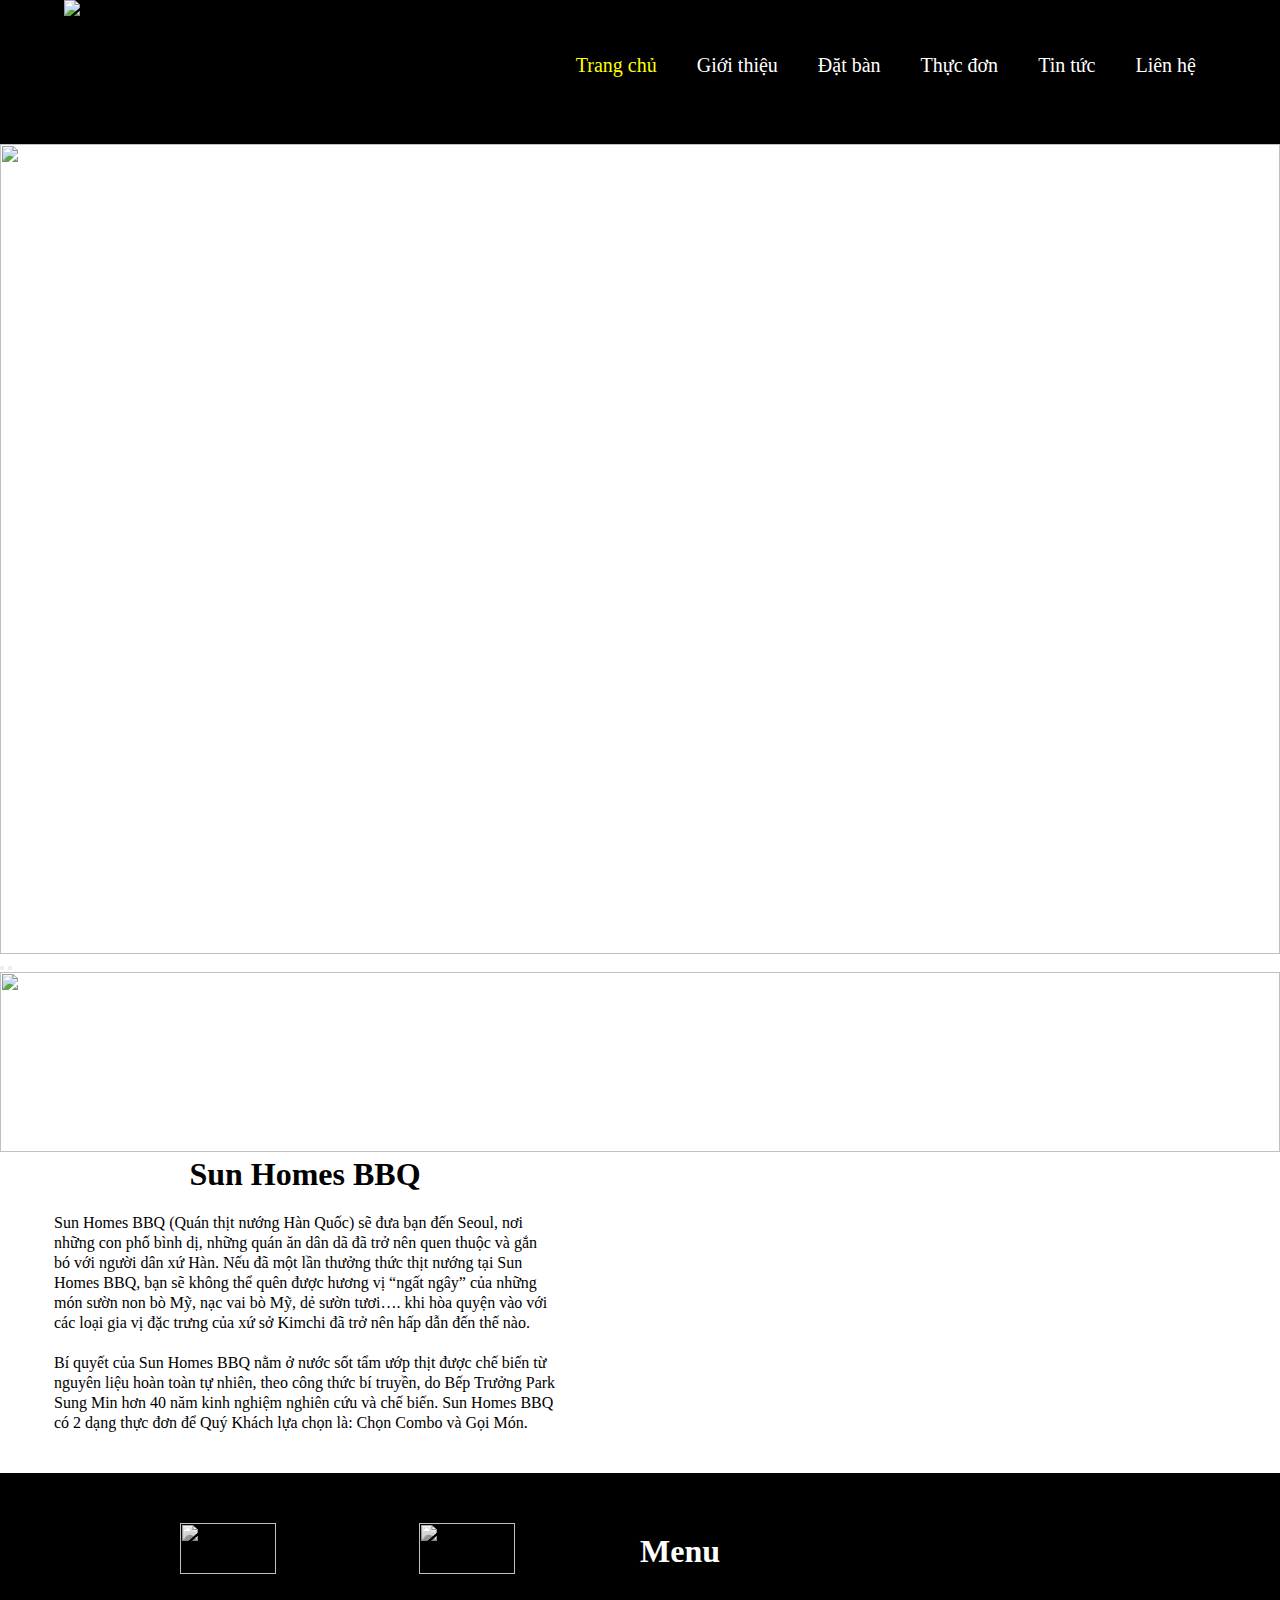
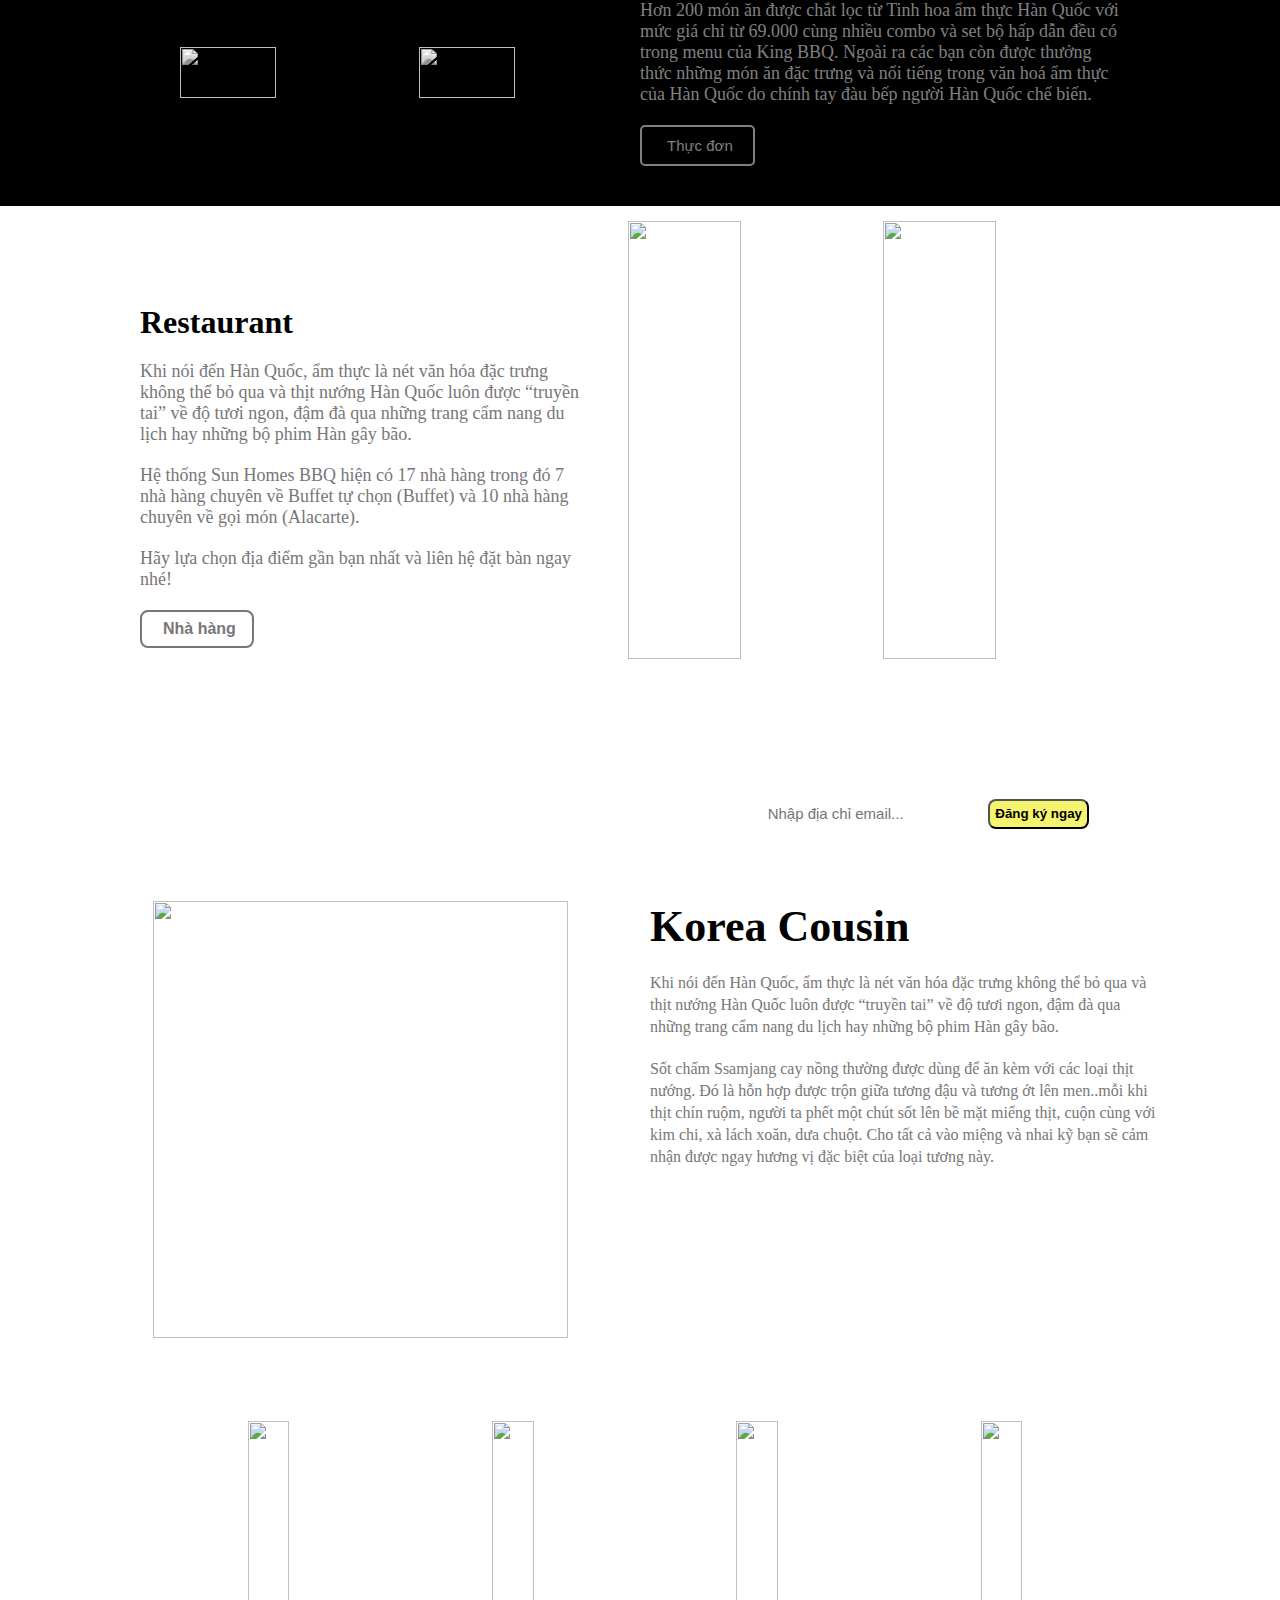
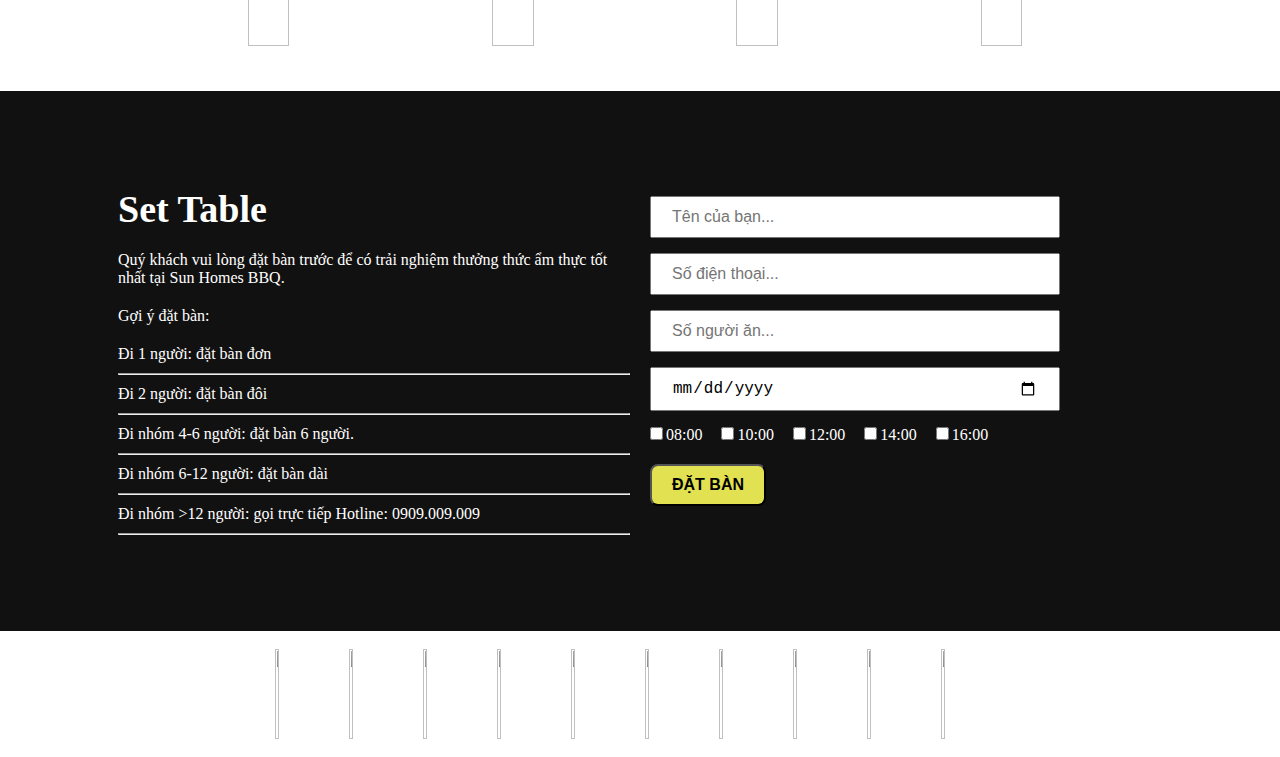
==== frontend_webtech/html/index.html @ 5ba057c3 "Add files via upload" ====
<!DOCTYPE html>
<html lang="en">
	<head>
		<meta charset="UTF-8" />
		<meta http-equiv="X-UA-Compatible" content="IE=edge" />
		<meta name="viewport" content="width=device-width, initial-scale=1.0" />
		<link rel="stylesheet" href="../css/index.css" />
		<script
			src="https://kit.fontawesome.com/48b5735cbc.js"
			crossorigin="anonymous"
		></script>
		<title>Food Store</title>
	</head>
	<body>
		<div class="top-bar">
			<img
				src="https://static.vecteezy.com/system/resources/previews/000/656/608/original/vector-restaurant-badge-and-logo-good-for-print.jpg"
				alt="logo"
			/>
			<div class="navbar">
				<a class="pressing-btn" href="#">Trang chủ</a>
				<a href="./intro.html">Giới thiệu</a>
				<a href="./order.html">Đặt bàn</a>
				<a href="./menu.html">Thực đơn</a>
				<a href="./news.html">Tin tức</a>
				<a href="./contact.html">Liên hệ</a>
			</div>
		</div>
	</div>

	<div class="intro-img">
		<div class="intro-food">
			<img
			src="https://homebbq.thietkewebsitemienphi.com/wp-content/uploads/2018/02/SLIDER2.jpg"
			alt=""
			/>
			<img 
			src="https://homebbq.thietkewebsitemienphi.com/wp-content/uploads/2018/02/fzn_0370_ll12.jpg" 
			alt=""
			/>
			<img 
			src="https://homebbq.thietkewebsitemienphi.com/wp-content/uploads/2018/02/menu.jpg" 
			alt=""
			/>
			<button onclick="plusIndex(-1)"><i class="fa-solid fa-angle-left i-1stl"></i></button>
			<button onclick="plusIndex(1)"><i class="fa-solid fa-angle-right i-1str"></i></button>
		</div>
		<div class="intro-price">
			<img
				src="https://homebbq.thietkewebsitemienphi.com/wp-content/uploads/2018/02/bang-gia-01-1024x165.png"
				alt=""
			/>
		</div>
		
		<div class="bbq">
			<div class="text-box">
				<h1>Sun Homes BBQ</h1>
				<p>
					Sun Homes BBQ (Quán thịt nướng Hàn Quốc) sẽ đưa bạn đến Seoul, nơi
					những con phố bình dị, những quán ăn dân dã đã trở nên quen thuộc và
					gắn bó với người dân xứ Hàn. Nếu đã một lần thưởng thức thịt nướng tại
					Sun Homes BBQ, bạn sẽ không thể quên được hương vị “ngất ngây” của
					những món sườn non bò Mỹ, nạc vai bò Mỹ, dẻ sườn tươi…. khi hòa quyện
					vào với các loại gia vị đặc trưng của xứ sở Kimchi đã trở nên hấp dẫn
					đến thế nào.
					<br />
					<br />
					Bí quyết của Sun Homes BBQ nằm ở nước sốt tẩm ướp thịt được chế biến
					từ nguyên liệu hoàn toàn tự nhiên, theo công thức bí truyền, do Bếp
					Trưởng Park Sung Min hơn 40 năm kinh nghiệm nghiên cứu và chế biến.
					Sun Homes BBQ có 2 dạng thực đơn để Quý Khách lựa chọn là: Chọn Combo
					và Gọi Món.
				</p>
			</div>
			<div class="img-box">
				<img
					src="https://th.bing.com/th/id/OIP.8D7xniYbR3poVPLL6-sNwQAAAA?pid=ImgDet&rs=1"
					alt=""
				/>
			</div>
			<div class="img-box">
				<img
					src="https://th.bing.com/th/id/OIP.RMewTysWflvPbRGH8wD66gHaEl?pid=ImgDet&rs=1"
					alt=""
				/>
			</div>
		</div>

		<div class="menu">
			<div class="img-box-2">
				<img
					src="https://homebbq.thietkewebsitemienphi.com/wp-content/uploads/2018/02/1212.jpg"
					alt=""
				/>
				<img
					src="https://homebbq.thietkewebsitemienphi.com/wp-content/uploads/2018/02/fzn_0496_ll-900x598-300x199.jpg"
					alt=""
				/>
				<img
					src="https://homebbq.thietkewebsitemienphi.com/wp-content/uploads/2018/02/4534545345.jpg"
					alt=""
				/>
				<img
					src="https://homebbq.thietkewebsitemienphi.com/wp-content/uploads/2018/02/fzn_0370_ll12-1.jpg"
					alt=""
				/>
			</div>
			<div class="text-box-2">
				<h1>Menu</h1>
				<p>
					Hơn 200 món ăn được chắt lọc từ Tinh hoa ẩm thực Hàn Quốc với mức giá
					chỉ từ 69.000 cùng nhiều combo và set bộ hấp dẫn đều có trong menu của
					King BBQ. Ngoài ra các bạn còn được thưởng thức những món ăn đặc trưng
					và nổi tiếng trong văn hoá ẩm thực của Hàn Quốc do chính tay đàu bếp
					người Hàn Quốc chế biến.
				</p>
				<button><i class="fa-solid fa-bag-shopping"></i>Thực đơn</button>
			</div>
		</div>

		<div class="restaurant">
			<div class="text-box-4">
				<h1>Restaurant</h1>
				<p>
					Khi nói đến Hàn Quốc, ẩm thực là nét văn hóa đặc trưng không thể bỏ
					qua và thịt nướng Hàn Quốc luôn được “truyền tai” về độ tươi ngon, đậm
					đà qua những trang cẩm nang du lịch hay những bộ phim Hàn gây bão.
				</p>
				<p>
					Hệ thống Sun Homes BBQ hiện có 17 nhà hàng trong đó 7 nhà hàng chuyên
					về Buffet tự chọn (Buffet) và 10 nhà hàng chuyên về gọi món
					(Alacarte).
				</p>
				<p>Hãy lựa chọn địa điểm gần bạn nhất và liên hệ đặt bàn ngay nhé!</p>
				<button>
					<i class="fa-solid fa-magnifying-glass"></i><b>Nhà hàng</b>
				</button>
			</div>
			<div class="img-box-4">
				<img
					src="https://homebbq.thietkewebsitemienphi.com/wp-content/uploads/2018/02/nha-hang-king-bbq-1-2-679x1024.jpg"
					alt=""
				/>
				<img
					src="https://homebbq.thietkewebsitemienphi.com/wp-content/uploads/2018/02/nha-hang-king-bbq-1-1-679x1024.jpg"
					alt=""
				/>
			</div>
		</div>

		<div class="sign-up">
			<p>Đăng ký để nhận ưu đãi hàng tháng tới 30% từ Sun Homes BBQ</p>
			<input type="text" placeholder="  Nhập địa chỉ email..." />
			<button><b>Đăng ký ngay</b></button>
		</div>

		<div class="cousin">
			<div class="top-cousin">
				<div class="img-box-5">
					<img
						src="https://homebbq.thietkewebsitemienphi.com/wp-content/uploads/2018/02/213854-set-menu-han-quoc-hap-dan-danh-cho-2-nguoi-suon-nuong-han-quoc.jpg"
						alt=""
					/>
				</div>
				<div class="text-box-5">
					<h1>Korea Cousin</h1>
					<p>
						Khi nói đến Hàn Quốc, ẩm thực là nét văn hóa đặc trưng không thể
						bỏ qua và thịt nướng Hàn Quốc luôn được “truyền tai” về độ tươi
						ngon, đậm đà qua những trang cẩm nang du lịch hay những bộ phim
						Hàn gây bão.
					</p>
					<p>
						Sốt chấm Ssamjang cay nồng thường được dùng để ăn kèm với các loại
						thịt nướng. Đó là hỗn hợp được trộn giữa tương đậu và tương ớt lên
						men..mỗi khi thịt chín ruộm, người ta phết một chút sốt lên bề mặt
						miếng thịt, cuộn cùng với kim chi, xà lách xoăn, dưa chuột. Cho
						tất cả vào miệng và nhai kỹ bạn sẽ cảm nhận được ngay hương vị đặc
						biệt của loại tương này.
					</p>
				</div>
			</div>

			<div class="bottom-cousin">
				<img
					src="https://homebbq.thietkewebsitemienphi.com/wp-content/uploads/2018/02/cach-an-thit-nuong-2.jpg"
					alt=""
				/>
				<img
					src="https://homebbq.thietkewebsitemienphi.com/wp-content/uploads/2018/02/img20161208034438844.jpg"
					alt=""
				/>
				<img
					src="https://homebbq.thietkewebsitemienphi.com/wp-content/uploads/2018/02/1-11-2014-6-05-19-PM.jpg"
					alt=""
				/>
				<img
					src="https://homebbq.thietkewebsitemienphi.com/wp-content/uploads/2018/02/images.jpg"
					alt=""
				/>
			</div>
		</div>

		<div class="order">
			<div class="text-box-3">
				<h1>Set Table</h1>
				<p class="no-num">
					Quý khách vui lòng đặt bàn trước để có trải nghiệm thưởng thức ẩm thực
					tốt nhất tại Sun Homes BBQ.
				</p>
				<p class="no-num">Gợi ý đặt bàn:</p>
				<p><i class="fa-solid fa-angle-right i-2nd"></i> Đi 1 người: đặt bàn đơn</p>
				<hr />
				<p><i class="fa-solid fa-angle-right i-2nd"></i> Đi 2 người: đặt bàn đôi</p>
				<hr />
				<p>
					<i class="fa-solid fa-angle-right i-2nd"></i> Đi nhóm 4-6 người: đặt bàn 6
					người.
				</p>
				<hr />
				<p>
					<i class="fa-solid fa-angle-right i-2nd"></i> Đi nhóm 6-12 người: đặt bàn
					dài
				</p>
				<hr />
				<p>
					<i class="fa-solid fa-angle-right i-2nd"></i> Đi nhóm >12 người: gọi trực
					tiếp Hotline: 0909.009.009
				</p>
				<hr />
			</div>

			<div class="infor">
				<form action="#">
					<input type="text" placeholder="Tên của bạn..." required/>
					<input type="text" placeholder="Số điện thoại..." required/>
					<input type="number" placeholder="Số người ăn..." required/>
					<input type="date" required/>
					<input class="checkbox" type="checkbox" /><span>08:00</span>
					<input class="checkbox" type="checkbox" /><span>10:00</span>
					<input class="checkbox" type="checkbox" /><span>12:00</span>
					<input class="checkbox" type="checkbox" /><span>14:00</span>
					<input class="checkbox" type="checkbox" /><span>16:00</span>
					<button type="submit"><b>ĐẶT BÀN</b></button>
				</form>
			</div>
		</div>

		<div class="donor">
			<img src="https://homebbq.thietkewebsitemienphi.com/wp-content/uploads/2018/02/macgicc.png" alt=""/>
			<img src="https://homebbq.thietkewebsitemienphi.com/wp-content/uploads/2018/02/cbjc.png" alt=""/>
			<img src="https://homebbq.thietkewebsitemienphi.com/wp-content/uploads/2018/02/logo-cbs-2.png" alt=""/>
			<img src="https://homebbq.thietkewebsitemienphi.com/wp-content/uploads/2018/02/asm_color-1.png" alt=""/>
			<img src="https://homebbq.thietkewebsitemienphi.com/wp-content/uploads/2018/02/hutong_color.png" alt=""/>
			<img src="https://homebbq.thietkewebsitemienphi.com/wp-content/uploads/2018/02/3cc_color.png" alt=""/>
			<img src="https://homebbq.thietkewebsitemienphi.com/wp-content/uploads/2018/02/0d6208722f020705340d841f32286ef1a01f2c196a291bc368-pimgpsh_fullsize_distr.png" alt=""/>
			<img src="https://homebbq.thietkewebsitemienphi.com/wp-content/uploads/2018/02/gogic.png" alt=""/>
			<img src="https://homebbq.thietkewebsitemienphi.com/wp-content/uploads/2018/02/itachocoloe.png" alt=""/>
			<img src="https://homebbq.thietkewebsitemienphi.com/wp-content/uploads/2018/02/icookc.png" alt=""/>
		</div>

		<script>	
			var slideIndexIntro = 0;
			var slideIndexDonor = 0;
			var arrImgIntro = document.querySelectorAll('.intro-food > img');
			var arrImgDonor = document.querySelectorAll('.donor img');

			function plusIndex(n) {
				showSlideIntro(slideIndexIntro + n);
			}

			function showSlideIntro(n) {				
				slideIndexIntro = n;

				if (n >= arrImgIntro.length) slideIndexIntro = 0;
				if (n < 0) slideIndexIntro = arrImgIntro.length - 1;

				for (let i = 0; i < arrImgIntro.length; i++) {
					arrImgIntro[i].style.display = 'none';
				}

				arrImgIntro[slideIndexIntro].style.display = 'block';
			}

			function showSlideDonor() {
				const len = arrImgDonor.length;

				for (let i = 0; i < len; i++) {
					arrImgDonor[i].style.display = 'none';
				}

				const x = len - slideIndexDonor;
				if (x < 6) {
					for (let i = slideIndexDonor; i < len; i++) {
						arrImgDonor[i].style.display = 'block';
						arrImgDonor[i].style.order = i - slideIndexDonor + 1;
					}

					for (let i = 0; i < 6 - x; i++) {
						arrImgDonor[i].style.display = 'block';
						arrImgDonor[i].style.order = i + len - slideIndexDonor + 1;
					}
				} else {
					for (let i = slideIndexDonor; i < slideIndexDonor + 6; i++) {
						arrImgDonor[i].style.display = 'block';
						arrImgDonor[i].style.order = i - slideIndexDonor + 1;
					}
				}
				
			}

			showSlideIntro(slideIndexIntro);
			setInterval(() => {
				slideIndexDonor++;
				if (slideIndexDonor >= arrImgDonor.length) slideIndexDonor = 0;
				showSlideDonor();
			}, 2000);		
		</script>
	</body>
</html>
---- frontend_webtech/css/index.css ----
* {
	margin: 0;
	padding: 0;
	box-sizing: border-box;
}

.top-bar {
	width: 100%;
	height: 16vh;
	background-color: black;
	position: relative;
}

.top-bar img {
	width: 10vw;
	height: 16vh;
	position: absolute;
	top: 0;
	left: 5%;
}

.navbar {
	display: flex;
	position: absolute;
	right: 5%;
	top: 6vh;
	font-size: 20px;
}

.navbar a {
	text-decoration: none;
	padding: 0 20px;
	color: white;
}

.navbar .pressing-btn {
	color: yellow;
}

.navbar a:hover {
	color: yellow;
}

.intro-img {
	width: 100%;
	height: 120vh;
}

.intro-food {
	position: relative;
}

.intro-food:hover .i-1stl,
.intro-food:hover .i-1str {
	visibility: visible;
	cursor: pointer;
}

.intro-food > img {
	width: 100%;
	height: 90vh;
	overflow: hidden;
	/* display: none; */
}

.i-1stl {
	position: absolute;
	top: 50%;
	left: 5%;
	color: white;
	font-size: 25px;
	visibility: hidden;
}

.i-1str {
	position: absolute;
	top: 50%;
	right: 5%;
	color: white;
	font-size: 25px;
	visibility: hidden;
}

.i-1stl:hover,
.i-1str:hover {
	color: rgb(225, 225, 81);
}

.intro-price {
	text-align: center;
}

.intro-price > img {
	width: 100%;
	height: 20vh;
	overflow: hidden;
	/* display: none; */
}

.bbq {
	display: flex;
	align-items: center;
	justify-content: center;
	margin: 0 0 40px 0;
}

.text-box {
	width: 40%;
	padding-left: 10px;
}

.text-box h1 {
	text-align: center;
	margin-bottom: 20px;
}

.text-box p {
	text-align: left;
	line-height: 20px;
}

.img-box {
	width: 25%;
	height: 200px;
	overflow: hidden;
	margin: 0 10px;
}

.img-box img {
	transition: transform 0.6s;
	width: 100%;
}

.bbq img:hover {
	transform: scale(1.3);
}

.menu {
	display: flex;
	justify-content: center;
	background-color: black;
	padding: 40px;
}

.text-box-2 {
	width: 40%;
	color: gray;
}

.img-box-2 {
	width: 40%;
}

.text-box-2 h1 {
	color: white;
	padding: 20px 0 30px 0;
}

.text-box-2 p {
	font-size: 18px;
	padding: 0 0 20px 0;
}

.text-box-2 button {
	background-color: black;
	color: grey;
	font-size: 15px;
	padding: 10px 20px;
	border: 2px solid grey;
	border-radius: 5px;
}

.text-box-2 button:hover {
	background-color: white;
	color: #666;
	cursor: pointer;
}

.fa-bag-shopping {
	margin-right: 5px;
}

.img-box-2 img {
	width: 49%;
	height: 49%;
	padding: 10px 20px;
	filter: grayscale(100%);
	transition: filter 0.6s;
}

.img-box-2 img:hover {
	filter: grayscale(0%);
}

.restaurant {
	width: 100%;
	height: 60vh;
	display: flex;
	align-items: center;
	justify-content: center;
}

.text-box-4 {
	width: 35%;
	margin-right: 40px;
}

.text-box-4 h1 {
	margin-bottom: 20px;
}

.text-box-4 p,
.text-box-4 button {
	color: #777;
	font-size: 18px;
	padding: 0 0 20px 0;
}

.text-box-4 button {
	font-size: 16px;
	background-color: white;
	padding: 8px 16px;
	border-radius: 8px;
	border: 2px solid #777;
	transition: 0.6s;
}

.text-box-4 button:hover {
	border-color: white;
	cursor: pointer;
}

.fa-magnifying-glass {
	margin-right: 5px;
}

.img-box-4 {
	width: 40%;
	height: 100%;
}

.img-box-4 img {
	width: 49%;
	height: 90%;
	margin-top: 3%;
	padding-right: 20px;
	overflow: hidden;
}

.sign-up {
	width: 100%;
	height: 15vh;
	background-image: url('https://homebbq.thietkewebsitemienphi.com/wp-content/uploads/2018/02/SLIDER2.jpg');
	display: flex;
	align-items: center;
	justify-content: center;
}

.sign-up p {
	color: white;
	font-size: 20px;
	margin-right: 40px;
}

.sign-up input {
	background-color: rgba(255, 255, 255, 0.2);
	color: white;
	border: none;
	border-radius: 15px;
	font-size: 15px;
	height: 30px;
	margin-right: 20px;
	padding: 10px;
}

.sign-up button {
	height: 30px;
	border-radius: 8px;
	background-color: rgb(244, 244, 111);
	padding: 0 5px;
	transition: background-color 0.6s;
}

.sign-up button:hover {
	background-color: rgb(175, 175, 70);
	cursor: pointer;
}

.cousin {
	width: 100%;
	height: 90vh;
}

.top-cousin {
	width: 100%;
	height: 60vh;
	display: flex;
	justify-content: center;
}

.img-box-5 {
	width: 40%;
}

.img-box-5 img {
	width: 90%;
	height: 90%;
	margin-top: 20px;
	margin-left: 35px;
}

.text-box-5 {
	width: 40%;
	margin-left: 20px;
}

.text-box-5 h1 {
	font-size: 44px;
	margin: 20px 0;
}

.text-box-5 p {
	font-size: 16px;
	line-height: 22px;
	padding: 0 0 20px 0;
	color: #777;
}

.bottom-cousin {
	text-align: center;
}

.bottom-cousin img {
	display: inline-block;
	height: 25vh;
	width: 18%;
	margin-right: 10px;
}

.order {
	width: 100%;
	height: 60vh;
	display: flex;
	align-items: center;
	justify-content: center;
	background-color: rgb(18, 17, 17);
}

.text-box-3 {
	width: 40%;
	margin-right: 20px;
	color: white;
}

.text-box-3 h1 {
	font-size: 38px;
}

.text-box-3 p {
	margin: 10px 0;
	font-size: 16px;
}

.text-box-3 .no-num {
	margin: 20px 0;
}

.i-2nd {
	color: rgb(91, 174, 32);
}

.infor {
	width: 40%;
}

.infor input:not(.checkbox),
.infor button {
	display: block;
}

.infor input:not(.checkbox) {
	margin: 0 0 15px 0;
	font-size: 16px;
	width: 80%;
	padding: 10px 20px;
}

.checkbox {
	margin-right: 3px;
}

.infor span {
	color: white;
	margin-right: 15px;
}

.infor button {
	margin: 20px 0;
	font-size: 16px;
	background-color: rgb(225, 225, 81);
	padding: 10px 20px;
	border-radius: 8px;
	transition: background-color 0.6s;
}

.infor button:hover {
	background-color: rgb(175, 175, 70);
	cursor: pointer;
}

.donor {
	display: flex;
	width: 100%;
	height: 14vh;
	justify-content: center;
	align-items: center;
}

.donor img {
	width: 5%;
	height: 10vh;
	margin: 5px;
}
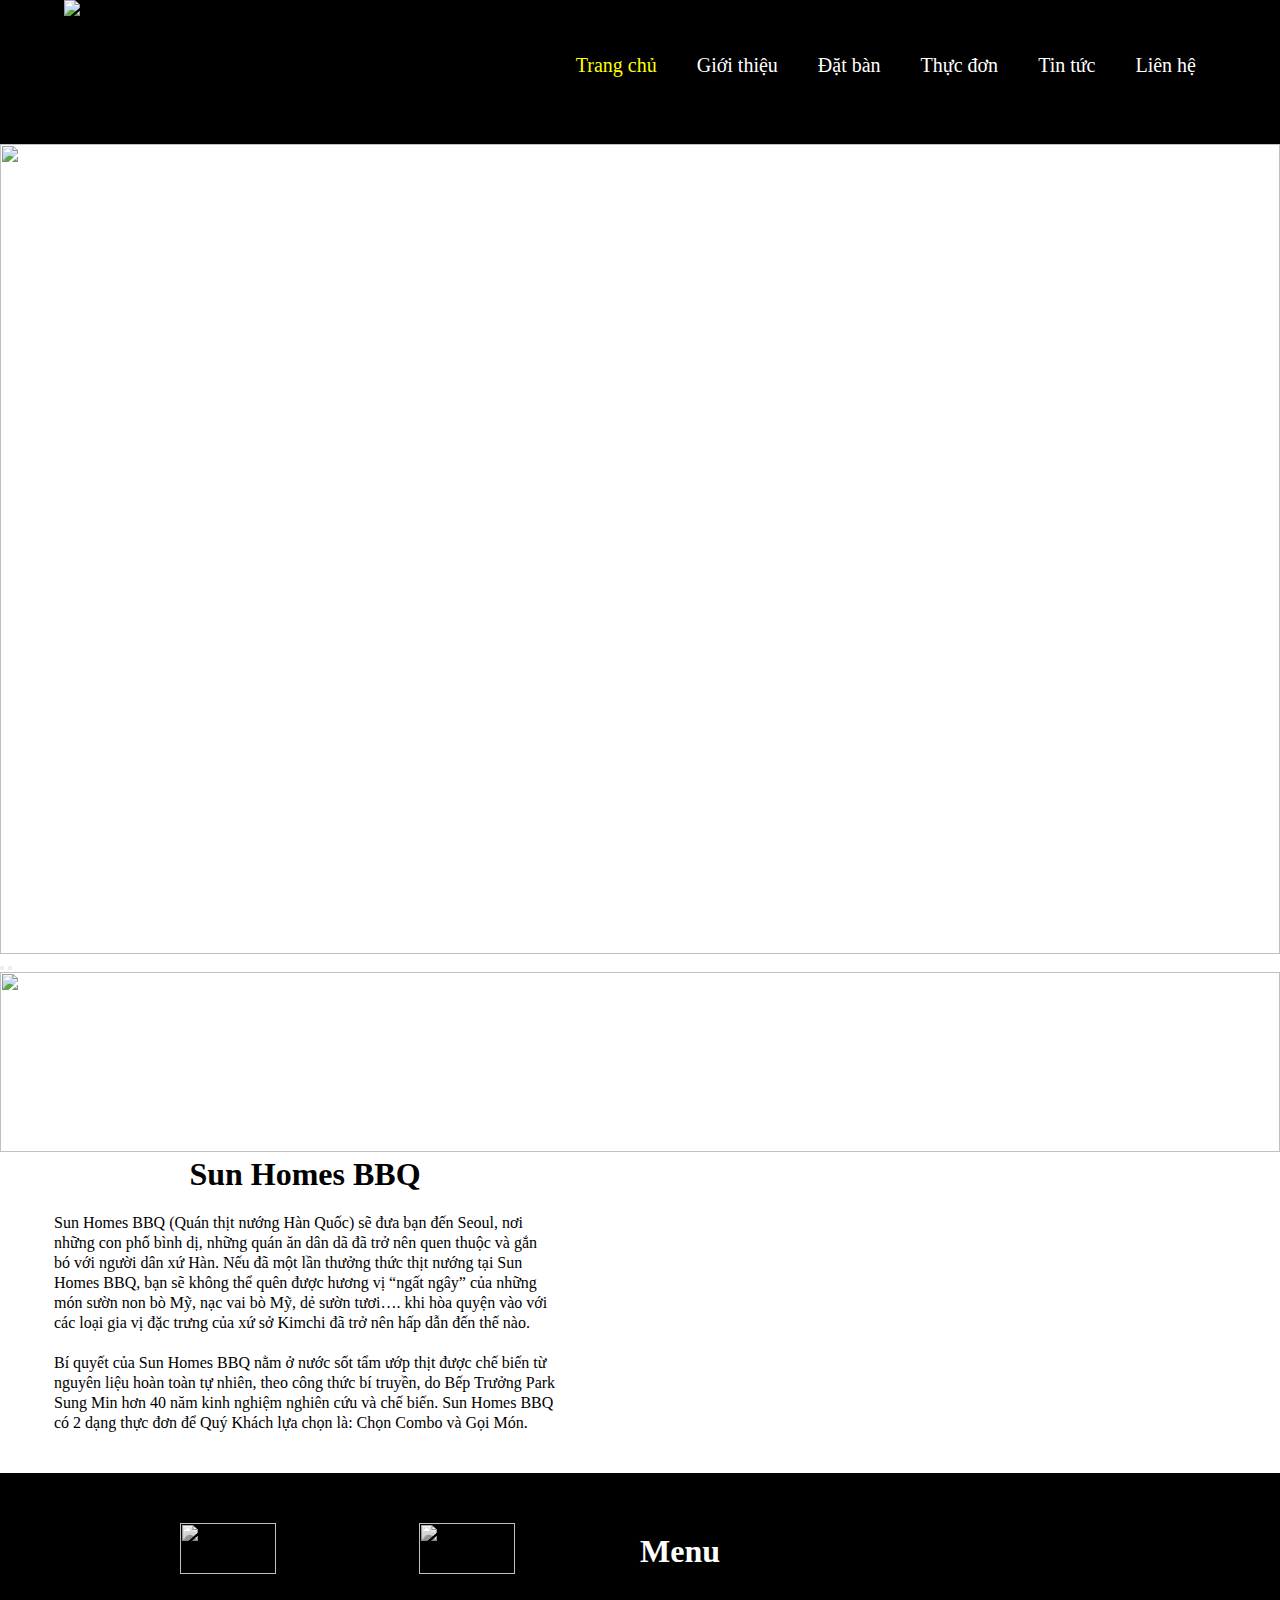
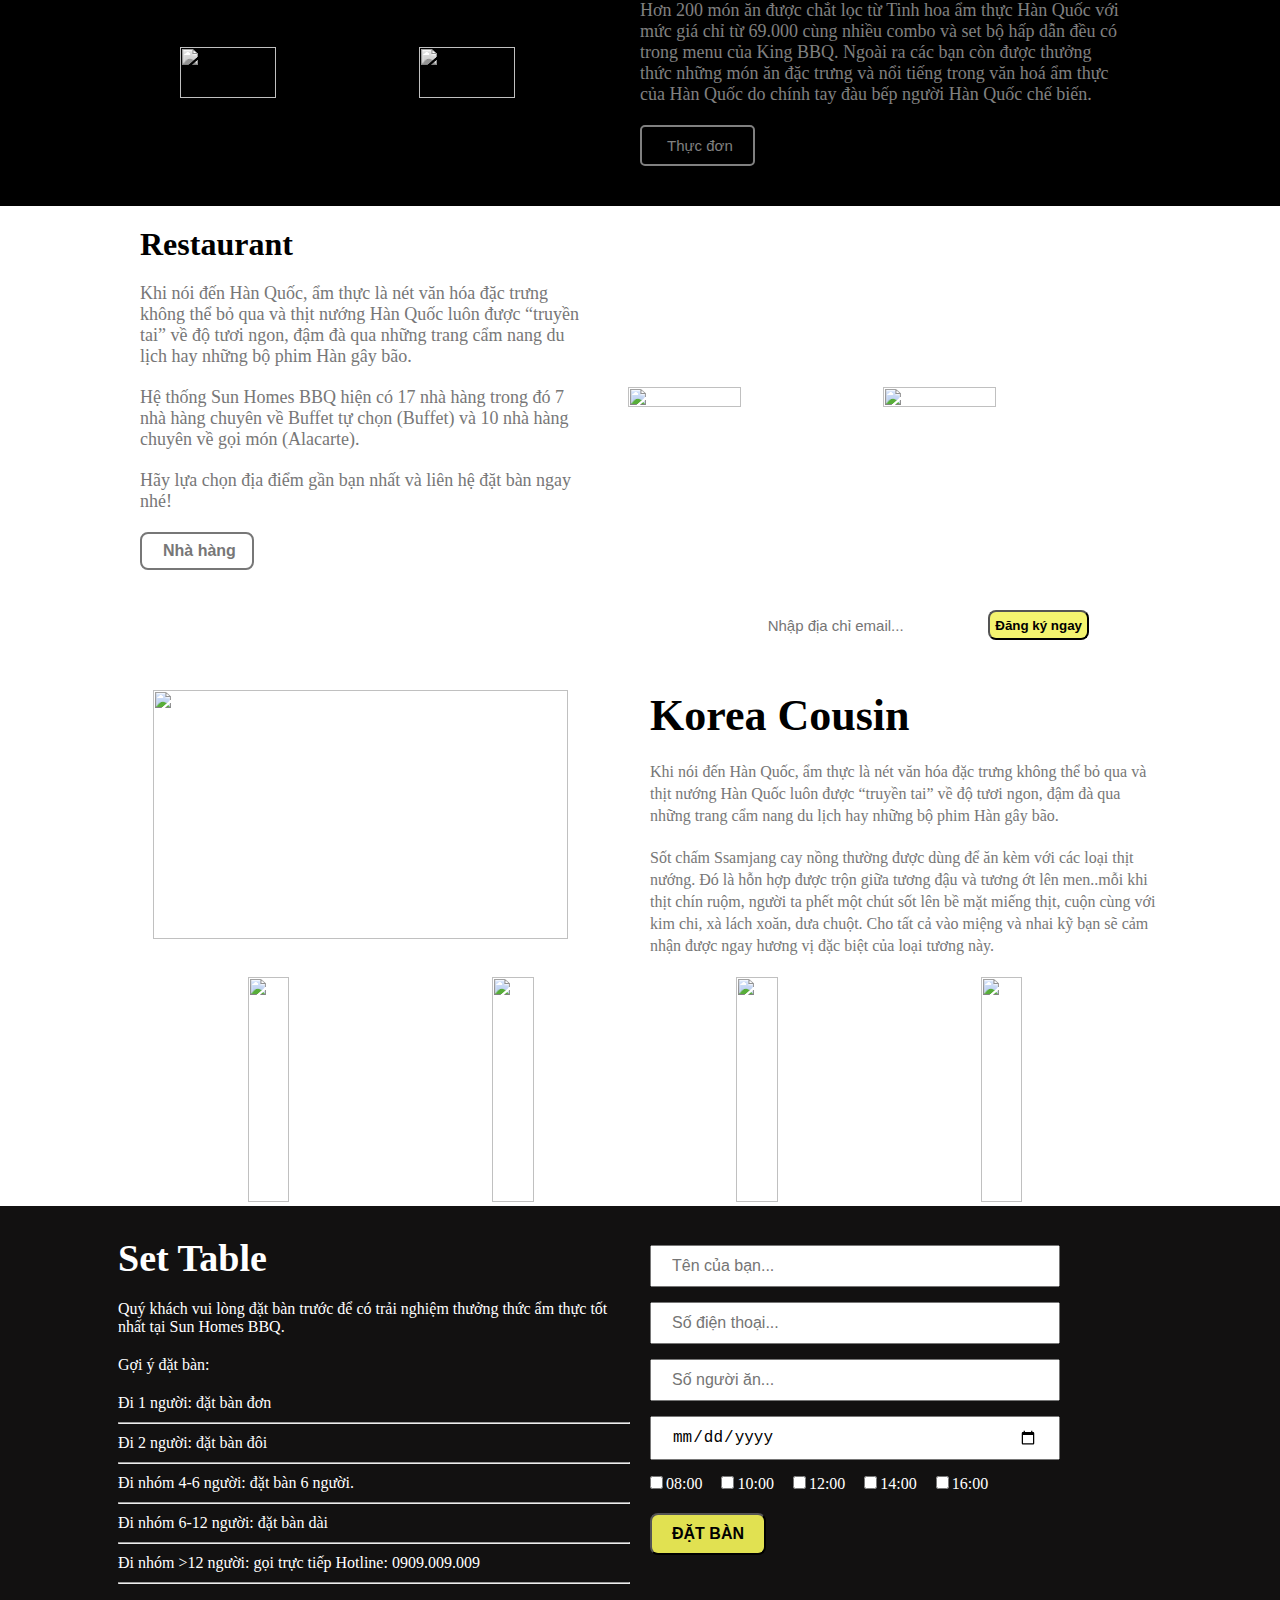
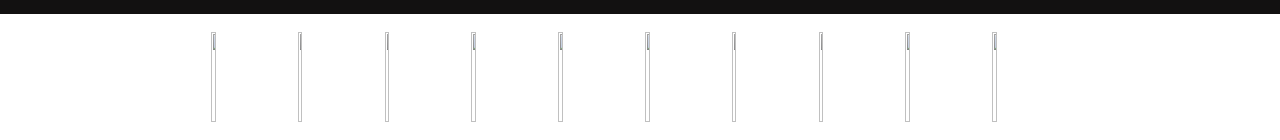
==== commit 987a2246: "Add files via upload" ====
--- a/frontend_webtech/html/index.html
+++ b/frontend_webtech/html/index.html
@@ -25,6 +25,7 @@
 				<a href="./news.html">Tin tức</a>
 				<a href="./contact.html">Liên hệ</a>
 			</div>
+			<i class="fa-solid fa-bars" onclick="toggleMenu();"></i>
 		</div>
 	</div>
 
@@ -314,7 +315,17 @@
 				slideIndexDonor++;
 				if (slideIndexDonor >= arrImgDonor.length) slideIndexDonor = 0;
 				showSlideDonor();
-			}, 2000);		
+			}, 2000);	
+			
+			const toggleMenu = () => {
+				const menu = document.querySelector('.navbar');
+
+				if (menu.style.visibility == 'hidden') {
+					menu.style.visibility = 'visible';
+				} else {
+					menu.style.visibility = 'hidden';
+				}
+			}
 		</script>
 	</body>
 </html>
--- a/frontend_webtech/css/index.css
+++ b/frontend_webtech/css/index.css
@@ -12,7 +12,7 @@
 }
 
 .top-bar img {
-	width: 10vw;
+	min-width: 10vw;
 	height: 16vh;
 	position: absolute;
 	top: 0;
@@ -39,6 +39,11 @@
 
 .navbar a:hover {
 	color: yellow;
+}
+
+.top-bar i {
+	color: white;
+	display: none;
 }
 
 .intro-img {
@@ -194,7 +199,6 @@
 
 .restaurant {
 	width: 100%;
-	height: 60vh;
 	display: flex;
 	align-items: center;
 	justify-content: center;
@@ -206,7 +210,7 @@
 }
 
 .text-box-4 h1 {
-	margin-bottom: 20px;
+	margin: 20px 0;
 }
 
 .text-box-4 p,
@@ -223,6 +227,7 @@
 	border-radius: 8px;
 	border: 2px solid #777;
 	transition: 0.6s;
+	margin-bottom: 10px;
 }
 
 .text-box-4 button:hover {
@@ -249,11 +254,11 @@
 
 .sign-up {
 	width: 100%;
-	height: 15vh;
 	background-image: url('https://homebbq.thietkewebsitemienphi.com/wp-content/uploads/2018/02/SLIDER2.jpg');
 	display: flex;
 	align-items: center;
 	justify-content: center;
+	padding: 30px 0;
 }
 
 .sign-up p {
@@ -288,12 +293,10 @@
 
 .cousin {
 	width: 100%;
-	height: 90vh;
 }
 
 .top-cousin {
 	width: 100%;
-	height: 60vh;
 	display: flex;
 	justify-content: center;
 }
@@ -312,6 +315,9 @@
 .text-box-5 {
 	width: 40%;
 	margin-left: 20px;
+	display: flex;
+	flex-direction: column;
+	justify-content: center;
 }
 
 .text-box-5 h1 {
@@ -339,11 +345,11 @@
 
 .order {
 	width: 100%;
-	height: 60vh;
 	display: flex;
 	align-items: center;
 	justify-content: center;
 	background-color: rgb(18, 17, 17);
+	padding: 30px 0;
 }
 
 .text-box-3 {
@@ -417,7 +423,146 @@
 }
 
 .donor img {
-	width: 5%;
+	width: 6%;
 	height: 10vh;
 	margin: 5px;
 }
+
+@media screen and (max-width: 950px) {
+	.top-bar img {
+		left: 43%;
+	}
+
+	.top-bar i {
+		display: block;
+		font-size: 6vh;
+		position: absolute;
+		right: 0;
+		top: 6vh;
+		z-index: 3;
+	}
+
+	.navbar {
+		right: 0;
+		top: 0;
+		flex-direction: column;
+		width: 100vw;
+		height: 100vh;
+		justify-content: center;
+		align-items: center;
+		background-color: #333;
+		z-index: 2;
+		visibility: hidden;
+	}
+
+	.navbar a {
+		margin: 20px 0;
+	}
+
+	.bbq {
+		flex-direction: column;
+		justify-content: center;
+		align-items: center;
+	}
+
+	.text-box {
+		width: 80%;
+	}
+
+	.img-box {
+		width: 60%;
+		height: 40%;
+	}
+
+	.img-box img {
+		margin: 10px 0;
+	}
+
+	.menu {
+		flex-direction: column;
+		justify-content: center;
+		align-items: center;
+	}
+
+	.img-box-2,
+	.text-box-2 {
+		width: 80%;
+	}
+
+	.img-box-2 {
+		order: 2;
+	}
+
+	.img-box-2 img {
+		width: 90%;
+		margin-top: 10px;
+	}
+
+	.restaurant {
+		flex-direction: column;
+		justify-content: center;
+		align-items: center;
+	}
+
+	.img-box-4,
+	.text-box-4 {
+		width: 70%;
+	}
+
+	.img-box-4 img {
+		margin: 10px 0;
+	}
+
+	.sign-up {
+		display: flex;
+		flex-direction: column;
+		align-items: center;
+	}
+
+	.sign-up p,
+	.sign-up input,
+	.sign-up button {
+		margin: 10px 0;
+		text-align: center;
+	}
+
+	.top-cousin {
+		flex-direction: column;
+		justify-content: center;
+		align-items: center;
+	}
+
+	.text-box-5 {
+		width: 70%;
+	}
+
+	.img-box-5 {
+		order: 2;
+		width: 70%;
+		height: 50vh;
+		text-align: center;
+	}
+
+	.img-box-5 img {
+		margin: 0 0 20px 0;
+	}
+
+	.bottom-cousin img {
+		width: 40%;
+		height: 30vh;
+		margin-bottom: 20px;
+	}
+
+	.order {
+		flex-direction: column;
+	}
+
+	.text-box-3 {
+		width: 70%;
+		margin-bottom: 20px;
+	}
+
+	.infor {
+		width: 70%;
+	}
+}
